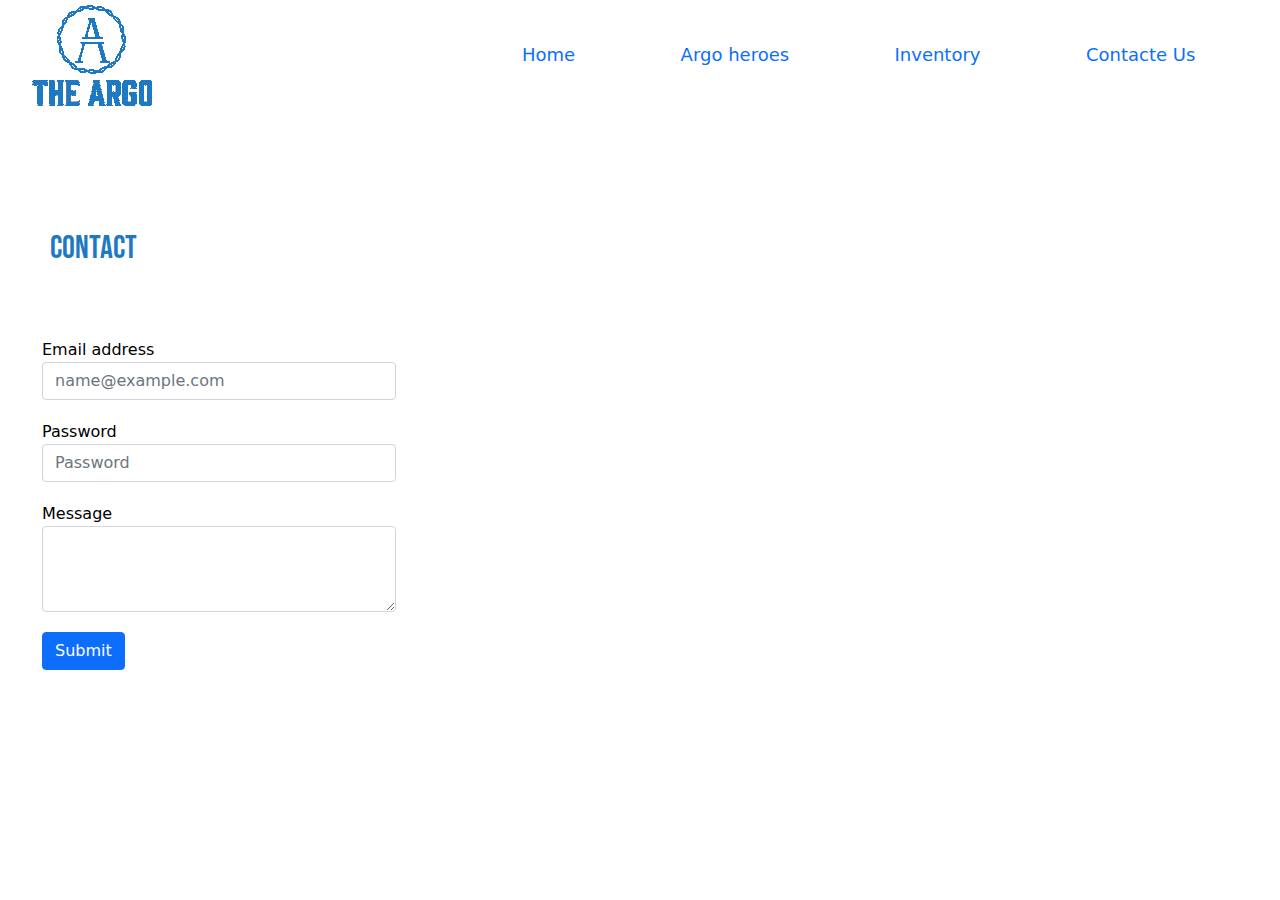
==== contact.html @ 9362d0b5 "first commit" ====
<!doctype html>
<html lang="fr">
<head>
  <meta charset="utf-8">
  <title>Titre de la page</title>
  <link rel="stylesheet" href="style.css">
  <link rel="stylesheet" href="bootstrap.min.css">
  <title>The Argo</title>
  <script src="script.js"></script>
</head>
<header>
    <div class="logo-container">
        <img src="./assets/logoblue.png" alt="logo">
    </div>
    <nav>
      <ul class="nav-links">
        <li><a class="nav-link" href="index.html">Home</a></li>
        <li><a class="nav-link" href="heroes.html">Argo heroes</a></li>
        <li><a class="nav-link" href="inventory.html">Inventory</a></li>
        <li><a class="nav-link" href="contact.html">Contacte Us</a></li>
      </ul>
    </nav></nav>
</header>
<body>

    <section class="contact">

    <h2>contact</h2>

    <form>
        <div class="form-group">
          <label for="exampleFormControlInput1">Email address</label>
          <input type="email" class="form-control" id="exampleFormControlInput1" placeholder="name@example.com">
        </div>
        <div class="form-group">
            <label for="exampleInputPassword1">Password</label>
            <input type="password" class="form-control" id="exampleInputPassword1" placeholder="Password">
          </div>
        
        <div class="form-group">
          <label for="exampleFormControlTextarea1">Message</label>
          <textarea class="form-control" id="exampleFormControlTextarea1" rows="3"></textarea>
        </div>
      </form>

      <button type="button" class="btn btn-primary">Submit</button>

    </section>
    
</body>
</html>
---- style.css ----
@import url('https://fonts.googleapis.com/css2?family=Bebas+Neue&family=Signika:wght@300;500&display=swap');
*{
    margin: 0px;
    padding: 0px;
	color: rgb(0, 0, 0);
}



header {
	display: flex;
	width: 95%;
	height: 10vh;
	margin: auto;
	align-items: center;
}

.logo-container,
.nav-links  {
	display: flex;
}

.logo-container {
	flex: 1;
    margin-top: 20px;
}
.logo {
	font-weight: 400;

	
}
nav {
	flex: 2;
}
.nav-links {
    color: rgb(10, 6, 1);
	justify-content: space-around;
	list-style: none;
	padding-top: 35px;
}
.nav-link {
    color: rgb(241, 152, 42);
	font-size: 18px;
	text-decoration: none;
    
}

.welcom{
    background-image: url(./assets/ship.jpeg);
   padding: 200px ;
    margin: 50px ;
	
	
    
}

h1 {
    color: rgb(228, 116, 24);
	padding-bottom: 60px;
	text-align: left;
	font-family: 'Bebas Neue', cursive;
	word-spacing: 20px;
	letter-spacing: 10px;
}

h2{

	color: rgb(30, 121, 196);
	padding-bottom: 50px;
	text-align: left;
	font-family: 'Bebas Neue', cursive;

}

.history{
	padding-top: 10px;
    margin: 50px;
	
}

.heroes{
	padding-top: 90px;
	margin: 50px;
}

.heroe-container{
	display: flex;
	justify-content: space-between ;
	
	
}


h4 {
	text-align: center;
}

h3{
	color:rgb(30, 121, 196) ;
	text-align: center;
}

.table {
   margin:50px ;
    width: 95%;

}

.inv{
	padding-top: 60px ;
	margin: 50px;
}

p{
	font-family: 'Signika', sans-serif;
}

.inventory{
	padding-top: 90px;
	margin: 50px;

}

.form-group{
	
    width: 30%;

}

.form-group{
	margin:20px ;
    width: 30%;
	margin-left: -8px;

}

.btn{
	margin-left: -8px;
}


.contact { 
	padding-top: 90px;
	margin: 50px;


}
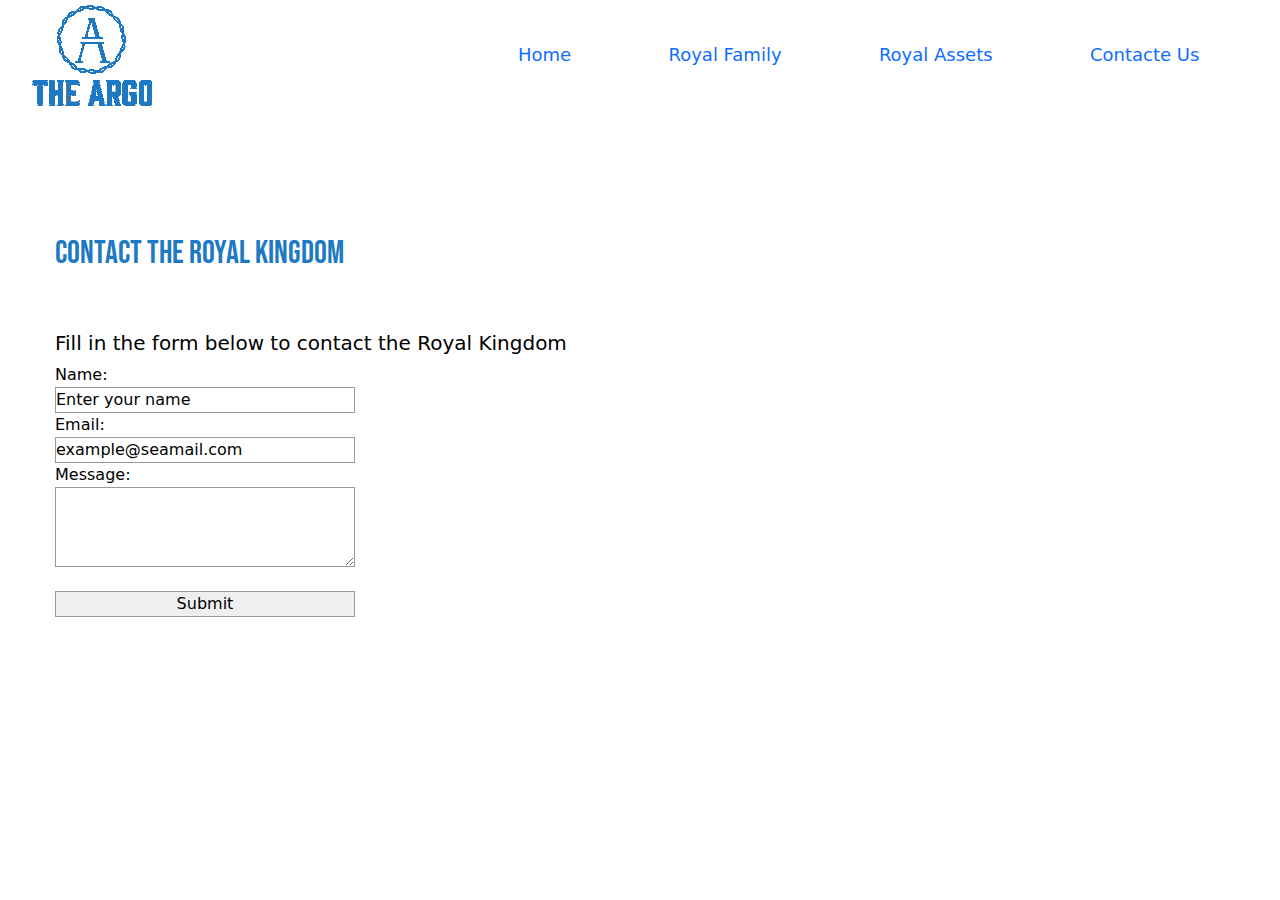
==== commit 3f578a36: "second" ====
--- a/contact.html
+++ b/contact.html
@@ -2,11 +2,9 @@
 <html lang="fr">
 <head>
   <meta charset="utf-8">
-  <title>Titre de la page</title>
+  <title>Contact</title>
   <link rel="stylesheet" href="style.css">
   <link rel="stylesheet" href="bootstrap.min.css">
-  <title>The Argo</title>
-  <script src="script.js"></script>
 </head>
 <header>
     <div class="logo-container">
@@ -15,37 +13,41 @@
     <nav>
       <ul class="nav-links">
         <li><a class="nav-link" href="index.html">Home</a></li>
-        <li><a class="nav-link" href="heroes.html">Argo heroes</a></li>
-        <li><a class="nav-link" href="inventory.html">Inventory</a></li>
+        <li><a class="nav-link" href="Family.html">Royal Family</a></li>
+        <li><a class="nav-link" href="royalassets.html">Royal Assets</a></li>
         <li><a class="nav-link" href="contact.html">Contacte Us</a></li>
       </ul>
-    </nav></nav>
+    </nav>
 </header>
+
+
 <body>
 
     <section class="contact">
 
-    <h2>contact</h2>
+    <h2>contact the Royal Kingdom</h2>
+    <h5>Fill in the form below to contact the Royal Kingdom</h5>
 
-    <form>
-        <div class="form-group">
-          <label for="exampleFormControlInput1">Email address</label>
-          <input type="email" class="form-control" id="exampleFormControlInput1" placeholder="name@example.com">
-        </div>
-        <div class="form-group">
-            <label for="exampleInputPassword1">Password</label>
-            <input type="password" class="form-control" id="exampleInputPassword1" placeholder="Password">
-          </div>
-        
-        <div class="form-group">
-          <label for="exampleFormControlTextarea1">Message</label>
-          <textarea class="form-control" id="exampleFormControlTextarea1" rows="3"></textarea>
-        </div>
-      </form>
+    
 
-      <button type="button" class="btn btn-primary">Submit</button>
+    <form id="contactForm">
+      <label for="name">Name:</label><br />
+      <input type="text" id="name" name="name" value="Enter your name" /><br />
+      <label for="email">Email:</label><br />
+      <input
+        type="email"
+        id="email"
+        name="email"
+        value="example@seamail.com"
+      /><br />
+      <label for="message">Message:</label><br />
+      <textarea id="message" name="message"></textarea>
+      <br /><br />
+      <input type="submit" value="Submit" />
+    </form>
 
+    <script src="contacte.js"></script>
+  
     </section>
-    
 </body>
 </html>--- a/style.css
+++ b/style.css
@@ -1,10 +1,13 @@
 
-@import url('https://fonts.googleapis.com/css2?family=Bebas+Neue&family=Signika:wght@300;500&display=swap');
+@import url('https://fonts.googleapis.com/css2?family=Bebas+Neue&family=Pacifico&family=Satisfy&family=Signika:wght@300;500&display=swap');
 *{
     margin: 0px;
     padding: 0px;
 	color: rgb(0, 0, 0);
+	
 }
+
+
 
 
 
@@ -46,7 +49,7 @@
     
 }
 
-.welcom{
+.welcome{
     background-image: url(./assets/ship.jpeg);
    padding: 200px ;
     margin: 50px ;
@@ -56,17 +59,18 @@
 }
 
 h1 {
-    color: rgb(228, 116, 24);
+    color: rgb(238, 0, 0);
 	padding-bottom: 60px;
 	text-align: left;
 	font-family: 'Bebas Neue', cursive;
-	word-spacing: 20px;
+	word-spacing: 17px;
 	letter-spacing: 10px;
 }
 
 h2{
 
 	color: rgb(30, 121, 196);
+	font-size: 150 px;
 	padding-bottom: 50px;
 	text-align: left;
 	font-family: 'Bebas Neue', cursive;
@@ -92,10 +96,6 @@
 }
 
 
-h4 {
-	text-align: center;
-}
-
 h3{
 	color:rgb(30, 121, 196) ;
 	text-align: center;
@@ -113,7 +113,9 @@
 }
 
 p{
-	font-family: 'Signika', sans-serif;
+	font-family: 'Satisfy', cursive;
+	font-weight: bold;
+	font-size: large;
 }
 
 .inventory{
@@ -122,27 +124,27 @@
 
 }
 
-.form-group{
-	
-    width: 30%;
-
-}
-
-.form-group{
-	margin:20px ;
-    width: 30%;
-	margin-left: -8px;
-
-}
-
-.btn{
-	margin-left: -8px;
+.contact { 
+	padding-top: 90px;
+	margin: 55px;
 }
 
 
-.contact { 
-	padding-top: 90px;
-	margin: 50px;
-
-
-}+ 
+  input, textarea {
+	font: 1em sans-serif;
+	width: 300px;
+	box-sizing: border-box;
+	border: 1px solid #999;
+  }
+  
+  input:focus, textarea:focus {
+	border-color: #000;
+  }
+  
+  textarea {
+	vertical-align: top;
+	height: 5em;
+  }
+  
+  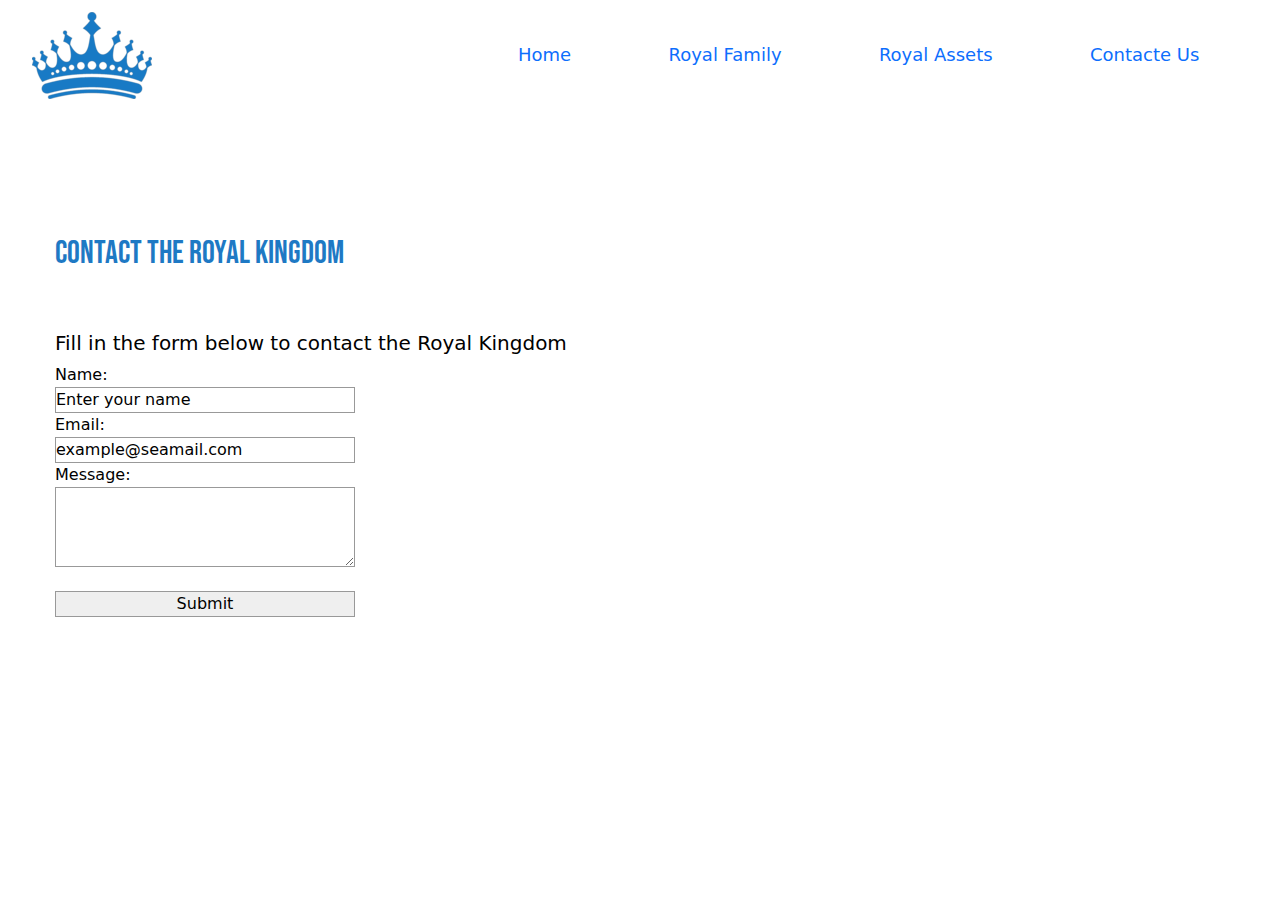
==== commit e7b59e6c: "third commit" ====
--- a/contact.html
+++ b/contact.html
@@ -8,7 +8,7 @@
 </head>
 <header>
     <div class="logo-container">
-        <img src="./assets/logoblue.png" alt="logo">
+        <img src="./assets/LOGO1.png" alt="logo">
     </div>
     <nav>
       <ul class="nav-links">
